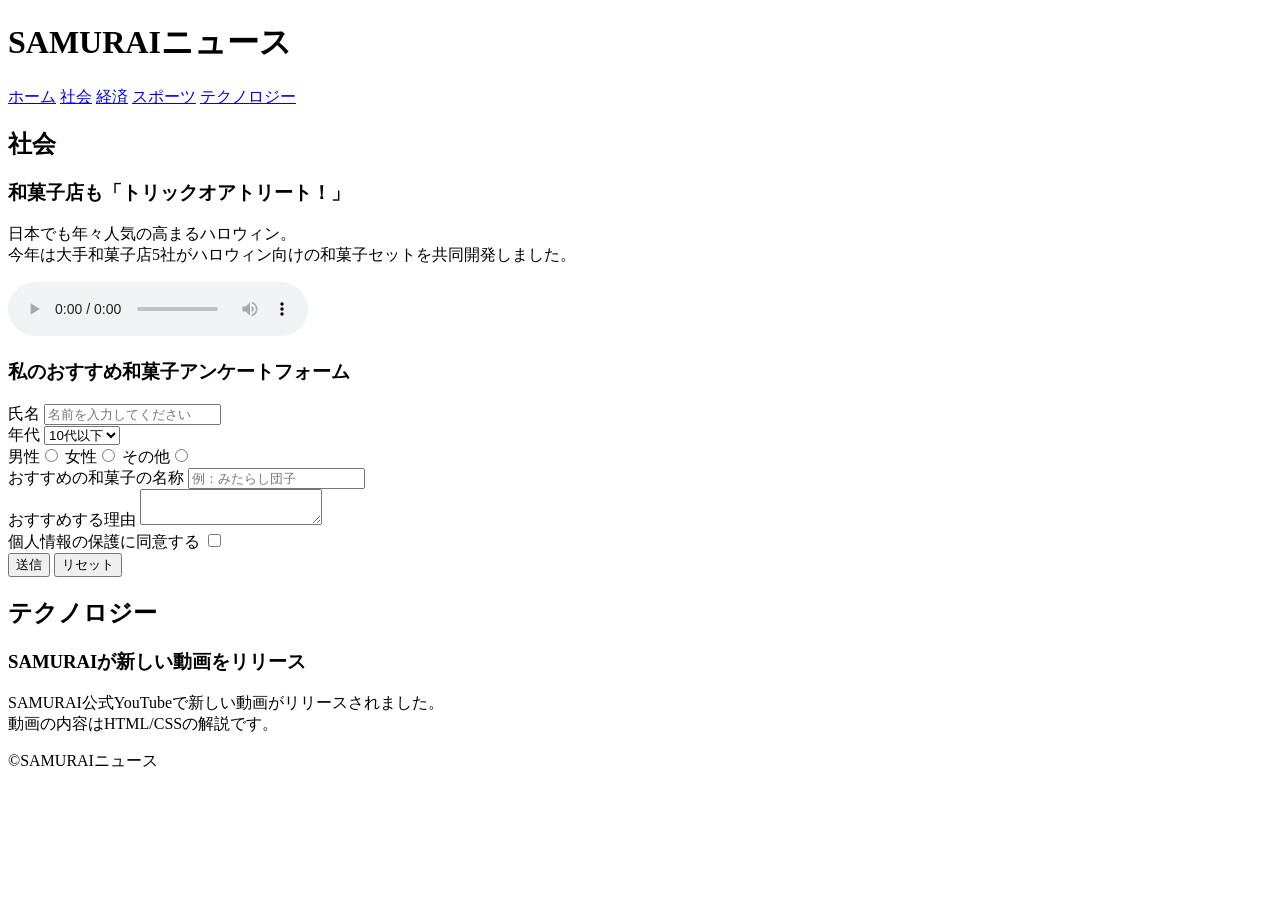
==== kadai_008/kadai_008.html @ fc430df1 "Add files via upload" ====
<!DOCTYPE html>
<html>
<head>
    <title>8章課題</title>
    <meta name="description" content="このページは8章の課題です。">
    <meta charset="utf-8">
</head>
<body>
  <header>
      <h1>SAMURAIニュース</h1>
        <nav>
           <a href="layout.html">ホーム</a>
           <a href="https//www.goggle.com">社会</a>
           <a href="https//www.goggle.com">経済</a>
           <a href="https//www.google.com">スポーツ</a>
           <a href="https//www.google.com">テクノロジー</a>
        </nav>
  </header>
  <main>
    <article>
        <h2>社会</h2>
        <section>
            <h3>和菓子店も「トリックオアトリート！」</h3>
            <p>日本でも年々人気の高まるハロウィン。<br>
            今年は大手和菓子店5社がハロウィン向けの和菓子セットを共同開発しました。
        </p>
        <audio src="ichi.mp3" controls/audio>
        </section>
        <section>
            <h3>私のおすすめ和菓子アンケートフォーム</h3>
            <form>
                <label>氏名</label>
                <input type="text" placeholder="名前を入力してください">
                <br>
                <label>年代</label>
                <select>
                    <option>10代以下</option>
                    <option>20代</option>
                    <option>30代</option>
                    <option>40代以上</option>
                </select>
                <br>
                <label>男性</label><input type="radio" name="gender">
                <label>女性</label><input type="radio" name="gender">
                <label>その他</label><input type="radio" name="genser">
                <br>
                <label>おすすめの和菓子の名称</label>
                <input type="text" placeholder="例：みたらし団子">
                <br>
                <label>おすすめする理由</label>
                <textarea></textarea>
                <br>
                <label>個人情報の保護に同意する</label>
                <input type="checkbox">
                <br>
                <input type="submit" value="送信">
                <input type="reset" value="リセット">
            </form>
        </section>

    </article>
    <article>
        <h2>テクノロジー</h2>
        <section>
            <h3>SAMURAIが新しい動画をリリース</h3>
            <p>SAMURAI公式YouTubeで新しい動画がリリースされました。<br>
            動画の内容はHTML/CSSの解説です。</p>
        </section>
    </article>
</main>
<footer>
    <p>&copy;SAMURAIニュース</p>
</footer>
</body>
</html>
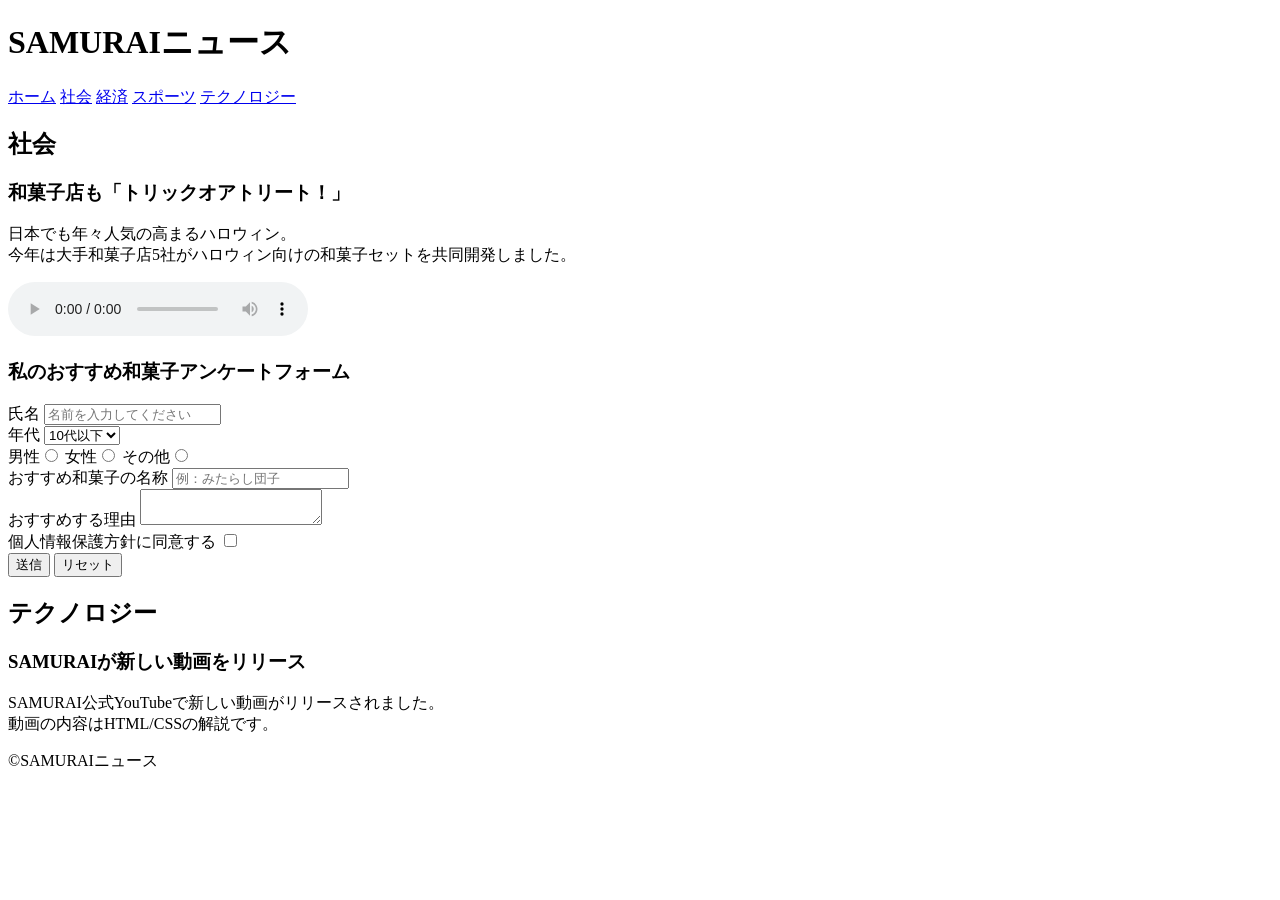
==== commit 598629d9: "Add files via upload" ====
--- a/kadai_008/kadai_008.html
+++ b/kadai_008/kadai_008.html
@@ -9,11 +9,11 @@
   <header>
       <h1>SAMURAIニュース</h1>
         <nav>
-           <a href="layout.html">ホーム</a>
-           <a href="https//www.goggle.com">社会</a>
-           <a href="https//www.goggle.com">経済</a>
-           <a href="https//www.google.com">スポーツ</a>
-           <a href="https//www.google.com">テクノロジー</a>
+           <a href="https://www.sejuku.net">ホーム</a>
+           <a href="https://www.sejuku.net">社会</a>
+           <a href="https://www.sejuku.net">経済</a>
+           <a href="https://www.sejuku.net">スポーツ</a>
+           <a href="https://www.sejuku.net">テクノロジー</a>
         </nav>
   </header>
   <main>
@@ -24,7 +24,7 @@
             <p>日本でも年々人気の高まるハロウィン。<br>
             今年は大手和菓子店5社がハロウィン向けの和菓子セットを共同開発しました。
         </p>
-        <audio src="ichi.mp3" controls/audio>
+        <audio src="ichi.mp3" controls></audio>
         </section>
         <section>
             <h3>私のおすすめ和菓子アンケートフォーム</h3>
@@ -42,15 +42,15 @@
                 <br>
                 <label>男性</label><input type="radio" name="gender">
                 <label>女性</label><input type="radio" name="gender">
-                <label>その他</label><input type="radio" name="genser">
+                <label>その他</label><input type="radio" name="gender">
                 <br>
-                <label>おすすめの和菓子の名称</label>
+                <label>おすすめ和菓子の名称</label>
                 <input type="text" placeholder="例：みたらし団子">
                 <br>
                 <label>おすすめする理由</label>
                 <textarea></textarea>
                 <br>
-                <label>個人情報の保護に同意する</label>
+                <label>個人情報保護方針に同意する</label>
                 <input type="checkbox">
                 <br>
                 <input type="submit" value="送信">
